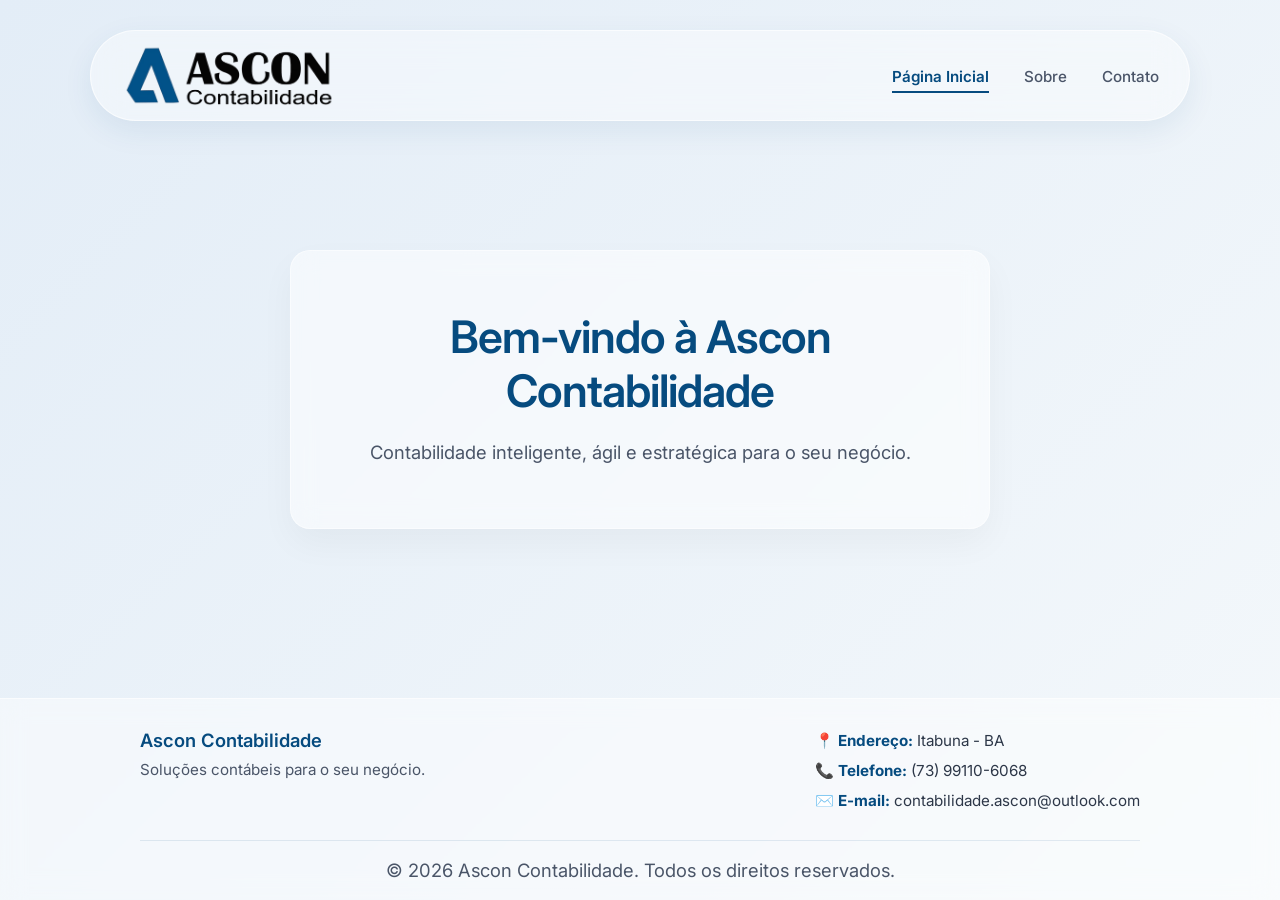
==== index.html @ b80d6bfb "Rename Index.html to index.html" ====
<!DOCTYPE html>
<html lang="pt-BR">
<head>
    <meta charset="UTF-8">
    <meta name="viewport" content="width=device-width, initial-scale=1.0">
    <title>Ascon Contabilidade</title>
    
    <link rel="preconnect" href="https://fonts.googleapis.com">
    <link rel="preconnect" href="https://fonts.gstatic.com" crossorigin>
    <link href="https://fonts.googleapis.com/css2?family=Inter:wght@400;500;600&display=swap" rel="stylesheet">
    
    <link rel="stylesheet" href="style.css">
</head>
<body>
    
    <nav class="navbar">
        <a href="index.html" class="logo-link">
            <img src="logo1.png" alt="Logo Ascon Contabilidade" class="logo-img">
        </a>
        
        <!-- Botões de Navegação -->
<ul class="nav-menu">
    <!-- A classe 'ativo' indica que esta é a página atual -->
    <li><a href="index.html" class="nav-link ativo">Página Inicial</a></li>
    <li><a href="sobre.html" class="nav-link">Sobre</a></li>
    <li><a href="contato.html" class="nav-link">Contato</a></li>
</ul>
    </nav>

    <main class="conteudo-principal">
        <div class="boas-vindas">
            <h1>Bem-vindo à Ascon Contabilidade</h1>
            <p>Contabilidade inteligente, ágil e estratégica para o seu negócio.</p>
        </div>
    </main>
    <footer class="footer">
        <div class="footer-conteudo">
            <div class="footer-info">
                <h3>Ascon Contabilidade</h3>
                <p>Soluções contábeis para o seu negócio.</p>
            </div>
            
            <div class="footer-contato">
                <p><strong>📍 Endereço:</strong> Itabuna - BA</p>
                <p><strong>📞 Telefone:</strong> (73) 99110-6068</p>
                <p><strong>✉️ E-mail:</strong> contabilidade.ascon@outlook.com</p>
            </div>
        </div>
        
        <div class="footer-direitos">
            <p>&copy; 2026 Ascon Contabilidade. Todos os direitos reservados.</p>
        </div>
    </footer>

</body>
</html>
---- style.css ----
* {
    margin: 0;
    padding: 0;
    box-sizing: border-box;
}

body {
    /* Aplicando a nova fonte moderna */
    font-family: 'Inter', sans-serif;
    /* Fundo com degradê mais refinado e suave */
    background: linear-gradient(135deg, #e3edf7 0%, #f4f8fb 100%);
    min-height: 100vh;
    display: flex;
    flex-direction: column; 
}

/* --- BARRA DE NAVEGAÇÃO PREMIUM (Efeito Pílula de Vidro) --- */
.navbar {
    width: 90%;
    max-width: 1100px;
    margin: 30px auto 0 auto; /* Descola do topo */
    
    /* Fundo de vidro sofisticado */
    background: rgba(255, 255, 255, 0.4);
    backdrop-filter: blur(16px);
    -webkit-backdrop-filter: blur(16px);
    
    /* Borda muito fina e clara para dar brilho ao vidro */
    border: 1px solid rgba(255, 255, 255, 0.6);
    border-radius: 50px; /* Formato de pílula totalmente arredondado */
    box-shadow: 0 10px 30px rgba(6, 75, 127, 0.08); /* Sombra difusa e elegante */
    
    display: flex;
    align-items: center;
    justify-content: space-between; 
    padding: 10px 30px;
}

.logo-img {
    height: 65px;
    mix-blend-mode: multiply; /* Mantém a logo integrada */
    object-fit: contain;
    transition: transform 0.3s ease;
}

.logo-img:hover {
    transform: scale(1.05); /* Pequeno efeito ao passar o mouse na logo */
}

.nav-menu {
    display: flex;
    align-items: center;
    list-style: none; 
    gap: 35px; /* Mais espaço para o design respirar */
}

/* --- LINKS SIMPLES (Limpos e Modernos) --- */
/* --- LINKS DE NAVEGAÇÃO E PÁGINA ATIVA --- */
.nav-link {
    text-decoration: none;
    color: #4a5568; 
    font-weight: 500;
    font-size: 0.95rem;
    transition: color 0.3s ease;
    position: relative;
    padding: 5px 0; /* Dá um respiro para a linha embaixo */
}

/* Cria a borda azul inferior (escondida por padrão) */
.nav-link::after {
    content: '';
    position: absolute;
    width: 0%;
    height: 2px;
    bottom: -2px;
    left: 0;
    background-color: #064b7f; /* Azul da Ascon */
    transition: width 0.3s ease;
}

/* Efeito ao passar o mouse E estado da página ATIVA */
.nav-link:hover, 
.nav-link.ativo {
    color: #064b7f;
    font-weight: 600; /* Deixa o texto da página atual levemente mais forte */
}

/* Mostra a borda azul ao passar o mouse OU se for a página atual */
.nav-link:hover::after, 
.nav-link.ativo::after {
    width: 100%;
}
/* --- CONTEÚDO PRINCIPAL --- */
.conteudo-principal {
    flex: 1; 
    display: flex;
    align-items: center;
    justify-content: center;
}

.boas-vindas {
    display: flex;
    flex-direction: column; 
    align-items: center;
    text-align: center;
    
    padding: 60px;
    background: rgba(255, 255, 255, 0.5); 
    backdrop-filter: blur(12px);
    -webkit-backdrop-filter: blur(12px);
    border: 1px solid rgba(255, 255, 255, 0.5);
    border-radius: 20px; 
    box-shadow: 0 15px 35px rgba(0, 0, 0, 0.04); 
    max-width: 700px;
}

h1 {
    color: #064b7f; 
    font-size: 2.8rem;
    font-weight: 600;
    margin-bottom: 20px; 
    letter-spacing: -1px;
    line-height: 1.2;
}

p {
    color: #4a5568; 
    font-size: 1.15rem;
    font-weight: 400;
    line-height: 1.6;
}

/* --- RODAPÉ (FOOTER) --- */
.footer {
    width: 100%;
    background: rgba(255, 255, 255, 0.45);
    backdrop-filter: blur(12px);
    -webkit-backdrop-filter: blur(12px);
    border-top: 1px solid rgba(255, 255, 255, 0.6);
    padding: 30px 20px 15px 20px;
    margin-top: 40px;
    color: #4a5568;
}

.footer-conteudo {
    max-width: 1000px;
    margin: 0 auto;
    display: flex;
    justify-content: space-between;
    align-items: flex-start;
    flex-wrap: wrap; /* Garante que no celular os itens fiquem um embaixo do outro */
    gap: 20px;
    padding-bottom: 20px;
    border-bottom: 1px solid rgba(6, 75, 127, 0.1);
}

.footer-info h3 {
    color: #064b7f; /* Azul da Ascon */
    font-size: 1.15rem;
    font-weight: 600;
    margin-bottom: 8px;
}

.footer-info p {
    font-size: 0.95rem;
    max-width: 300px;
    line-height: 1.4;
}

.footer-contato p {
    font-size: 0.95rem;
    margin-bottom: 6px;
    color: #2d3748;
}

.footer-contato strong {
    color: #064b7f;
}

.footer-direitos {
    text-align: center;
    padding-top: 15px;
    font-size: 0.85rem;
    color: #718096;
}
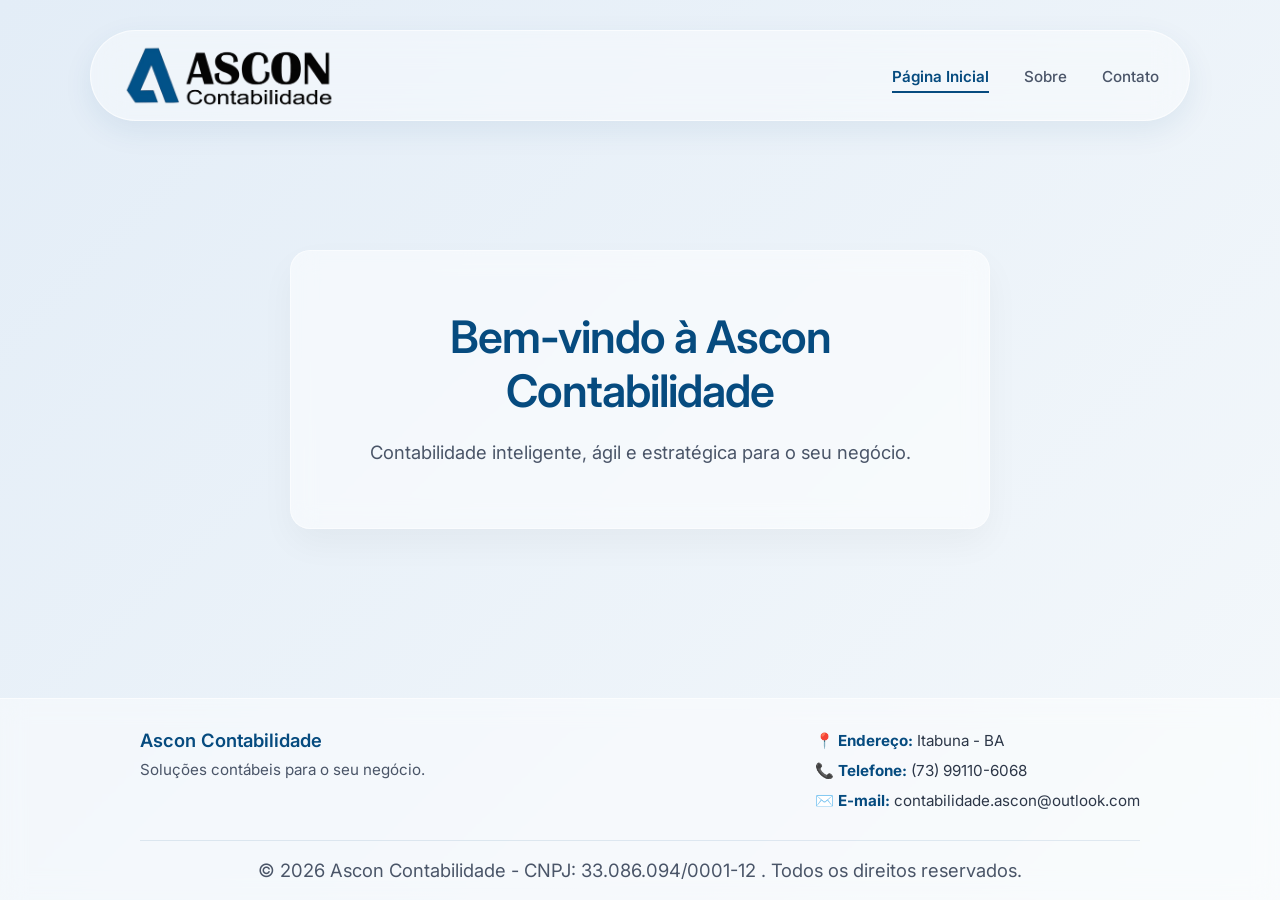
==== commit ba21b8cc: "Update index.html" ====
--- a/index.html
+++ b/index.html
@@ -10,6 +10,7 @@
     <link href="https://fonts.googleapis.com/css2?family=Inter:wght@400;500;600&display=swap" rel="stylesheet">
     
     <link rel="stylesheet" href="style.css">
+    <link rel="icon" href="me.jpg" type="image/x-icon">
 </head>
 <body>
     
@@ -19,8 +20,8 @@
         </a>
         
         <!-- Botões de Navegação -->
+<!-- Botões de Navegação Padronizados -->
 <ul class="nav-menu">
-    <!-- A classe 'ativo' indica que esta é a página atual -->
     <li><a href="index.html" class="nav-link ativo">Página Inicial</a></li>
     <li><a href="sobre.html" class="nav-link">Sobre</a></li>
     <li><a href="contato.html" class="nav-link">Contato</a></li>
@@ -48,7 +49,7 @@
         </div>
         
         <div class="footer-direitos">
-            <p>&copy; 2026 Ascon Contabilidade. Todos os direitos reservados.</p>
+            <p>&copy; 2026 Ascon Contabilidade - CNPJ: 33.086.094/0001-12 . Todos os direitos reservados.</p>
         </div>
     </footer>
 
